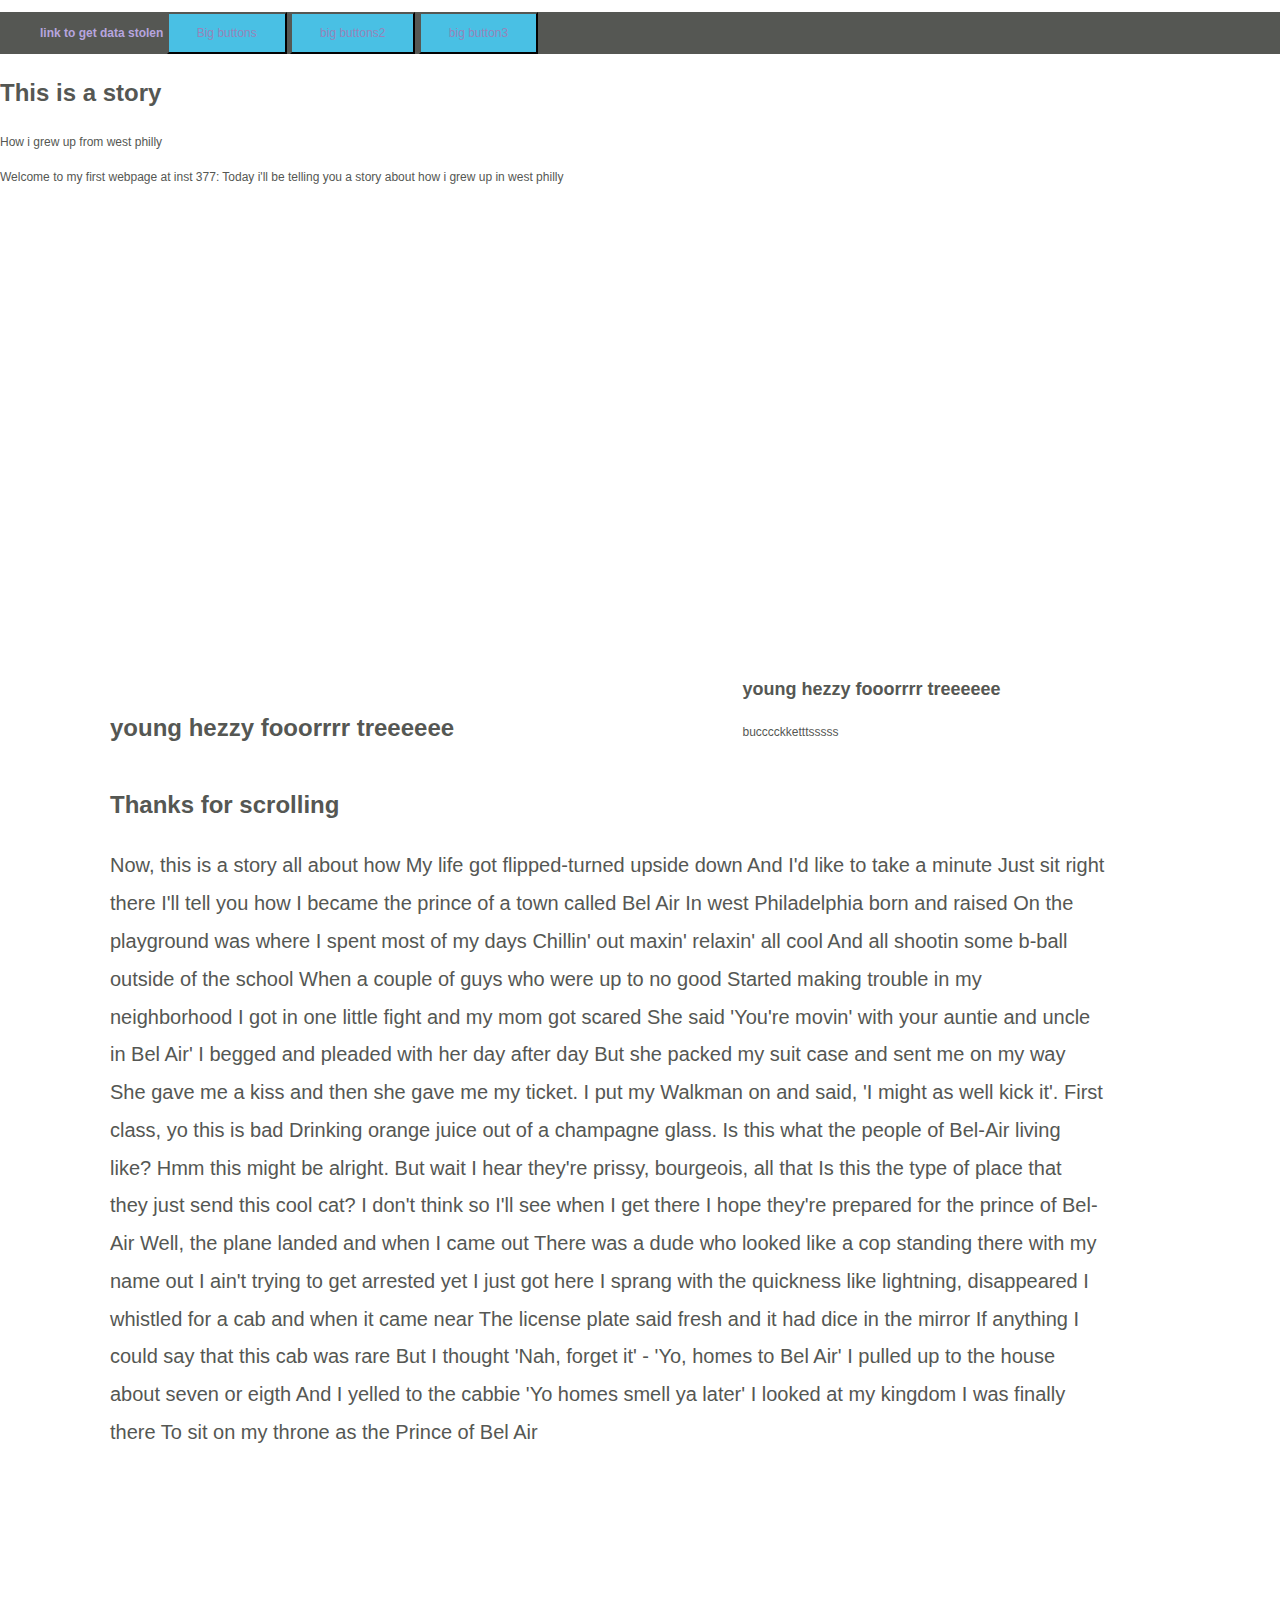
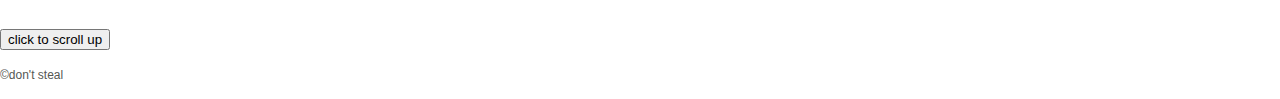
==== index.html @ e20368ed "Add files via upload" ====
<!DOCTYPE html>
<html lang="en">
  <head>
    <meta charset="UTF-8" />
    <meta name="viewport" content="width=s, initial-scale=1.0" />
    <meta http-equiv="X-UA-Compatible" content="ie=edge" />
    <link rel="stylesheet" href="style.css" />
    <title>Document</title>
  </head>
  <body>
    <nav class="main-nav">
      <div>
        <ul>
          <li><a href="google.com">link to get data stolen</a></li>
          <button class="nav-btn">Big buttons</button>
          <button class="nav-btn">big buttons2</button>
          <button class="nav-btn">big button3</button>
        </ul>
      </div>
    </nav>
    <div>
      <h1>This is a story</h1>
      <p>How i grew up from west philly</p>
    </div>
    <div>
      <div class="corgi-1">
        <p>
          Welcome to my first webpage at inst 377: Today i'll be telling you a
          story about how i grew up in west philly
        </p>
      </div>
    </div>

    <div class="sec1">
      <h1 class="main">young hezzy fooorrrr treeeeee</h1>
    </div>

    <div class="sec2">
      <div class="">
        <img
          class="profile-pic"
          src="https://image.shutterstock.com/z/stock-photo-welsh-corgi-pembroke-puppy-at-home-happy-smiling-dog-1073843906.jpg"
          alt=""
        />
      </div>
      <h2 class="profile-text">young hezzy fooorrrr treeeeee</h2>

      <p>bucccckketttsssss</p>
    </div>
    <div class="sec3">
      <h1>Thanks for scrolling</h1>
      <p style="font-size:20px">
        Now, this is a story all about how My life got flipped-turned upside
        down And I'd like to take a minute Just sit right there I'll tell you
        how I became the prince of a town called Bel Air In west Philadelphia
        born and raised On the playground was where I spent most of my days
        Chillin' out maxin' relaxin' all cool And all shootin some b-ball
        outside of the school When a couple of guys who were up to no good
        Started making trouble in my neighborhood I got in one little fight and
        my mom got scared She said 'You're movin' with your auntie and uncle in
        Bel Air' I begged and pleaded with her day after day But she packed my
        suit case and sent me on my way She gave me a kiss and then she gave me
        my ticket. I put my Walkman on and said, 'I might as well kick it'.
        First class, yo this is bad Drinking orange juice out of a champagne
        glass. Is this what the people of Bel-Air living like? Hmm this might be
        alright. But wait I hear they're prissy, bourgeois, all that Is this the
        type of place that they just send this cool cat? I don't think so I'll
        see when I get there I hope they're prepared for the prince of Bel-Air
        Well, the plane landed and when I came out There was a dude who looked
        like a cop standing there with my name out I ain't trying to get
        arrested yet I just got here I sprang with the quickness like lightning,
        disappeared I whistled for a cab and when it came near The license plate
        said fresh and it had dice in the mirror If anything I could say that
        this cab was rare But I thought 'Nah, forget it' - 'Yo, homes to Bel
        Air' I pulled up to the house about seven or eigth And I yelled to the
        cabbie 'Yo homes smell ya later' I looked at my kingdom I was finally
        there To sit on my throne as the Prince of Bel Air
      </p>
      <video src="youtube.com"></video>
    </div>

    <footer>
      <!-- heres where the web page ends -->
      <button>click to scroll up</button>
      <p>&copy;don't steal</p>
    </footer>
  </body>
</html>
---- style.css ----
body {
  font: 75% georgia, sans-serif;
  line-height: 1.88889;
  color: #555753;
  margin: 0;
  padding: 0;
}
a:link {
  font-weight: bold;
  text-decoration: none;
  color: #b7a5df;
}
a:visited {
  font-weight: bold;
  text-decoration: none;
  color: #d4cddc;
}
a:hover,
a:focus,
a:active {
  text-decoration: underline;
  color: #9685ba;
}
.main-nav ul {
  background-color: #555753;
  font-size: 12px;
}
.main-nav li {
  display: inline;
  list-style-type: none;
}
.nav-btn {
  display: inline-block;
  font-size: 12px;
  background-color: rgb(73, 192, 228);
  border-color: #555753;
  color: #9685ba;
  padding: 12px 28px;
}

.corgi-1 {
  background: url(https://image.shutterstock.com/z/stock-photo-welsh-corgi-pembroke-puppy-at-home-happy-smiling-dog-1073843906.jpg);
  background-position: center;
  background-size: cover;
  background-repeat: no-repeat;
  background-attachment: fixed;
  min-height: 468px;
}

.sec1 {
  display: inline-flex;
  padding: 0 175px 0 110px;
  margin: 0;
}
.sec2 {
  display: inline-block;
  padding: 0 175px 0 110px;
  margin: 0;
}
.sec3 {
  display: inline-block;
  padding: 0 175px 0 110px;
  margin: 0;
}

/* profile pic */
.profile-pic {
  box-shadow: rgba(58, 78, 95, 0.2) 0 10px 16px,
    rgba(58, 78, 95, 0.05) 0 -5px 16px;
  max-width: 150px;
  max-height: 150px;
  border-radius: 50%;
  background-size: cover;
  background-repeat: no-repeat;
}
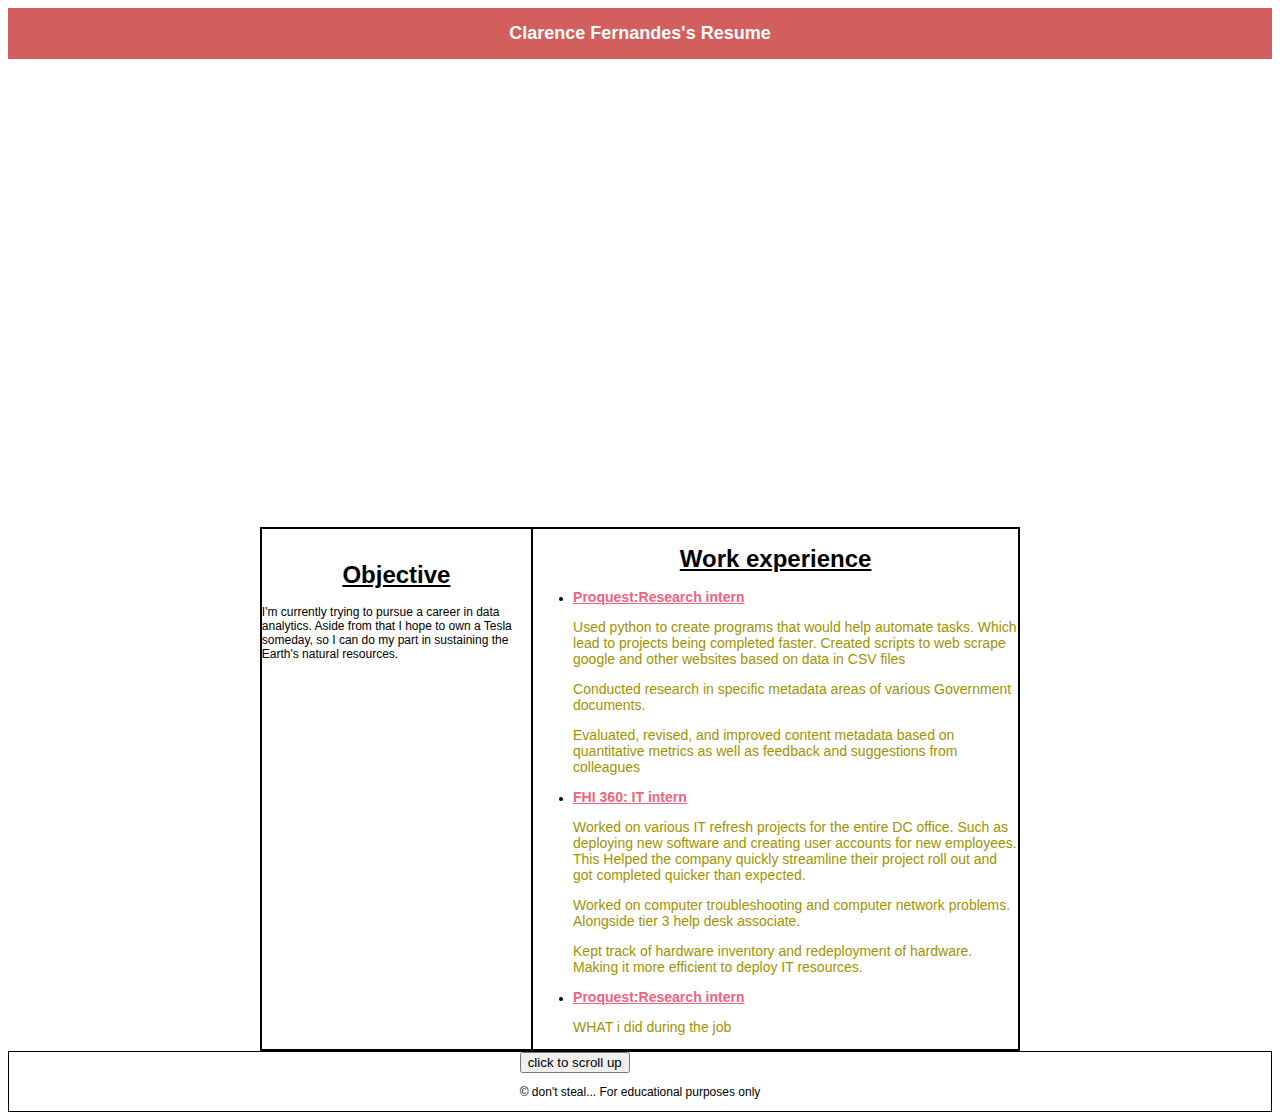
==== commit 2d528e77: "2nd update" ====
--- a/index.html
+++ b/index.html
@@ -8,81 +8,135 @@
     <title>Document</title>
   </head>
   <body>
-    <nav class="main-nav">
-      <div>
-        <ul>
-          <li><a href="google.com">link to get data stolen</a></li>
-          <button class="nav-btn">Big buttons</button>
-          <button class="nav-btn">big buttons2</button>
-          <button class="nav-btn">big button3</button>
-        </ul>
-      </div>
-    </nav>
-    <div>
-      <h1>This is a story</h1>
-      <p>How i grew up from west philly</p>
-    </div>
-    <div>
-      <div class="corgi-1">
-        <p>
-          Welcome to my first webpage at inst 377: Today i'll be telling you a
-          story about how i grew up in west philly
-        </p>
-      </div>
-    </div>
+    <!-- Im still not in your Tues/Thursday class =( -->
+    <header>
+      <h2 class="profile-text">Clarence Fernandes's Resume</h2>
+    </header>
+    <div class="corgi-1"></div>
 
     <div class="sec1">
-      <h1 class="main">young hezzy fooorrrr treeeeee</h1>
-    </div>
-
-    <div class="sec2">
-      <div class="">
+      <div class="profile-container">
         <img
           class="profile-pic"
           src="https://image.shutterstock.com/z/stock-photo-welsh-corgi-pembroke-puppy-at-home-happy-smiling-dog-1073843906.jpg"
           alt=""
         />
+        <h1>Objective</h1>
+        <p class="forced-goals">
+          I'm currently trying to pursue a career in data analytics. Aside from
+          that I hope to own a Tesla someday, so I can do my part in sustaining
+          the Earth's natural resources.
+        </p>
       </div>
-      <h2 class="profile-text">young hezzy fooorrrr treeeeee</h2>
 
-      <p>bucccckketttsssss</p>
+      <div class="work">
+        <h1>Work experience</h1>
+        <ul>
+          <li><h3>Proquest:Research intern</h3></li>
+          <p>
+            Used python to create programs that would help automate tasks. Which
+            lead to projects being completed faster. Created scripts to web
+            scrape google and other websites based on data in CSV files
+          </p>
+          <p>
+            Conducted research in specific metadata areas of various Government
+            documents.
+          </p>
+          <p>
+            Evaluated, revised, and improved content metadata based on
+            quantitative metrics as well as feedback and suggestions from
+            colleagues
+          </p>
+          <li><h3>FHI 360: IT intern</h3></li>
+          <p>
+            Worked on various IT refresh projects for the entire DC office. Such
+            as deploying new software and creating user accounts for new
+            employees. This Helped the company quickly streamline their project
+            roll out and got completed quicker than expected.
+          </p>
+          <P
+            >Worked on computer troubleshooting and computer network problems.
+            Alongside tier 3 help desk associate.</P
+          >
+          <p>
+            Kept track of hardware inventory and redeployment of hardware.
+            Making it more efficient to deploy IT resources.
+          </p>
+          <li><h3>Proquest:Research intern</h3></li>
+          <p>WHAT i did during the job</p>
+        </ul>
+      </div>
     </div>
-    <div class="sec3">
-      <h1>Thanks for scrolling</h1>
-      <p style="font-size:20px">
-        Now, this is a story all about how My life got flipped-turned upside
-        down And I'd like to take a minute Just sit right there I'll tell you
-        how I became the prince of a town called Bel Air In west Philadelphia
-        born and raised On the playground was where I spent most of my days
-        Chillin' out maxin' relaxin' all cool And all shootin some b-ball
-        outside of the school When a couple of guys who were up to no good
-        Started making trouble in my neighborhood I got in one little fight and
-        my mom got scared She said 'You're movin' with your auntie and uncle in
-        Bel Air' I begged and pleaded with her day after day But she packed my
-        suit case and sent me on my way She gave me a kiss and then she gave me
-        my ticket. I put my Walkman on and said, 'I might as well kick it'.
-        First class, yo this is bad Drinking orange juice out of a champagne
-        glass. Is this what the people of Bel-Air living like? Hmm this might be
-        alright. But wait I hear they're prissy, bourgeois, all that Is this the
-        type of place that they just send this cool cat? I don't think so I'll
-        see when I get there I hope they're prepared for the prince of Bel-Air
-        Well, the plane landed and when I came out There was a dude who looked
-        like a cop standing there with my name out I ain't trying to get
-        arrested yet I just got here I sprang with the quickness like lightning,
-        disappeared I whistled for a cab and when it came near The license plate
-        said fresh and it had dice in the mirror If anything I could say that
-        this cab was rare But I thought 'Nah, forget it' - 'Yo, homes to Bel
-        Air' I pulled up to the house about seven or eigth And I yelled to the
-        cabbie 'Yo homes smell ya later' I looked at my kingdom I was finally
-        there To sit on my throne as the Prince of Bel Air
-      </p>
-      <video src="youtube.com"></video>
+    <!-- <div class="sec2">
+      <div class="work">
+        <h1>Work experience</h1>
+        <ul>
+          <li><h3>Proquest:Research intern</h3></li>
+          <p>
+            Used python to create programs that would help automate tasks. Which
+            lead to projects being completed faster. Created scripts to web
+            scrape google and other websites based on data in CSV files
+          </p>
+          <p>
+            Conducted research in specific metadata areas of various Government
+            documents.
+          </p>
+          <p>
+            Evaluated, revised, and improved content metadata based on
+            quantitative metrics as well as feedback and suggestions from
+            colleagues
+          </p>
+          <li><h3>FHI 360: IT intern</h3></li>
+          <p>
+            Worked on various IT refresh projects for the entire DC office. Such
+            as deploying new software and creating user accounts for new
+            employees. This Helped the company quickly streamline their project
+            roll out and got completed quicker than expected.
+          </p>
+          <P
+            >Worked on computer troubleshooting and computer network problems.
+            Alongside tier 3 help desk associate.</P
+          >
+          <p>
+            Kept track of hardware inventory and redeployment of hardware.
+            Making it more efficient to deploy IT resources.
+          </p>
+          <li><h3>Proquest:Research intern</h3></li>
+          <p>WHAT i did during the job</p>
+        </ul>
+      </div>
+    </div> -->
+    <!-- <div class="sec3">
+      <div class="tech-skills">
+        <ul>
+          <li><h3>Programming languages</h3></li>
+          <p>Python</p>
+          <p>R</p>
+          <p>SQL</p>
+        </ul>
+      </div>
+      <div class="software-skills">
+        <ul>
+          <li><h3>Software</h3></li>
+          <p>Minitab</p>
+          <p>Tablua</p>
+          <p>Openrefine</p>
+        </ul>
+      </div>
+      <div class="framework-skills">
+        <ul>
+          <li><h3>Frameworks</h3></li>
+          <p>Bootstrap???</p>
+        </ul>
+      </div>
+    </div> -->
+
+    <div class="sec4">
+      <footer>
+        <!-- heres where the web page ends -->
+        <button>click to scroll up</button>
+        <p>&copy; don't steal... For educational purposes only</p>
+      </footer>
     </div>
-
-    <footer>
-      <!-- heres where the web page ends -->
-      <button>click to scroll up</button>
-      <p>&copy;don't steal</p>
-    </footer>
   </body>
 </html>
--- a/style.css
+++ b/style.css
@@ -1,66 +1,72 @@
 body {
   font: 75% georgia, sans-serif;
-  line-height: 1.88889;
-  color: #555753;
-  margin: 0;
-  padding: 0;
 }
-a:link {
-  font-weight: bold;
-  text-decoration: none;
-  color: #b7a5df;
-}
-a:visited {
-  font-weight: bold;
-  text-decoration: none;
-  color: #d4cddc;
-}
-a:hover,
-a:focus,
-a:active {
-  text-decoration: underline;
-  color: #9685ba;
-}
-.main-nav ul {
-  background-color: #555753;
-  font-size: 12px;
-}
-.main-nav li {
-  display: inline;
-  list-style-type: none;
-}
-.nav-btn {
-  display: inline-block;
-  font-size: 12px;
-  background-color: rgb(73, 192, 228);
-  border-color: #555753;
-  color: #9685ba;
-  padding: 12px 28px;
+header {
+  display: flex;
+  justify-content: center;
+  margin: 0 auto;
+  background-color: rgb(211, 94, 94);
+  color: rgb(250, 252, 252);
 }
 
 .corgi-1 {
-  background: url(https://image.shutterstock.com/z/stock-photo-welsh-corgi-pembroke-puppy-at-home-happy-smiling-dog-1073843906.jpg);
+  background-image: url(https://i.imgur.com/lThPMxV.jpg);
   background-position: center;
   background-size: cover;
   background-repeat: no-repeat;
   background-attachment: fixed;
+  max-height: 60px;
   min-height: 468px;
 }
 
 .sec1 {
-  display: inline-flex;
-  padding: 0 175px 0 110px;
-  margin: 0;
+  display: flex;
+  border: 1px rgb(0, 0, 0) solid;
+  width: 60%;
+  margin: 0 auto;
+  justify-content: center;
 }
+.sec1 h1 {
+  text-decoration: underline;
+}
+
+.work h3 {
+  text-decoration: underline;
+  color: rgb(237, 100, 125);
+  font-weight: bold;
+}
+.work p {
+  font-size: 14px;
+  color: rgb(160, 147, 0);
+}
+.profile-container {
+  border: 1px rgb(0, 0, 0) solid;
+}
+.obj {
+  border: 1px rgb(0, 0, 0) solid;
+}
+
+.work {
+  border: 1px rgb(0, 0, 0) solid;
+}
+
 .sec2 {
-  display: inline-block;
-  padding: 0 175px 0 110px;
-  margin: 0;
+  display: flex;
+
+  border: 1px rgb(0, 0, 0) solid;
 }
+
 .sec3 {
-  display: inline-block;
-  padding: 0 175px 0 110px;
-  margin: 0;
+  display: flex;
+  justify-content: space-between;
+
+  border: 1px rgb(0, 0, 0) solid;
+}
+.sec4 {
+  display: flex;
+  justify-content: center;
+
+  border: 1px rgb(0, 0, 0) solid;
 }
 
 /* profile pic */
@@ -72,4 +78,9 @@
   border-radius: 50%;
   background-size: cover;
   background-repeat: no-repeat;
+  margin-top: 5%;
+  margin-left: 25%;
 }
+.sec1 h1 {
+  text-align: center;
+}
